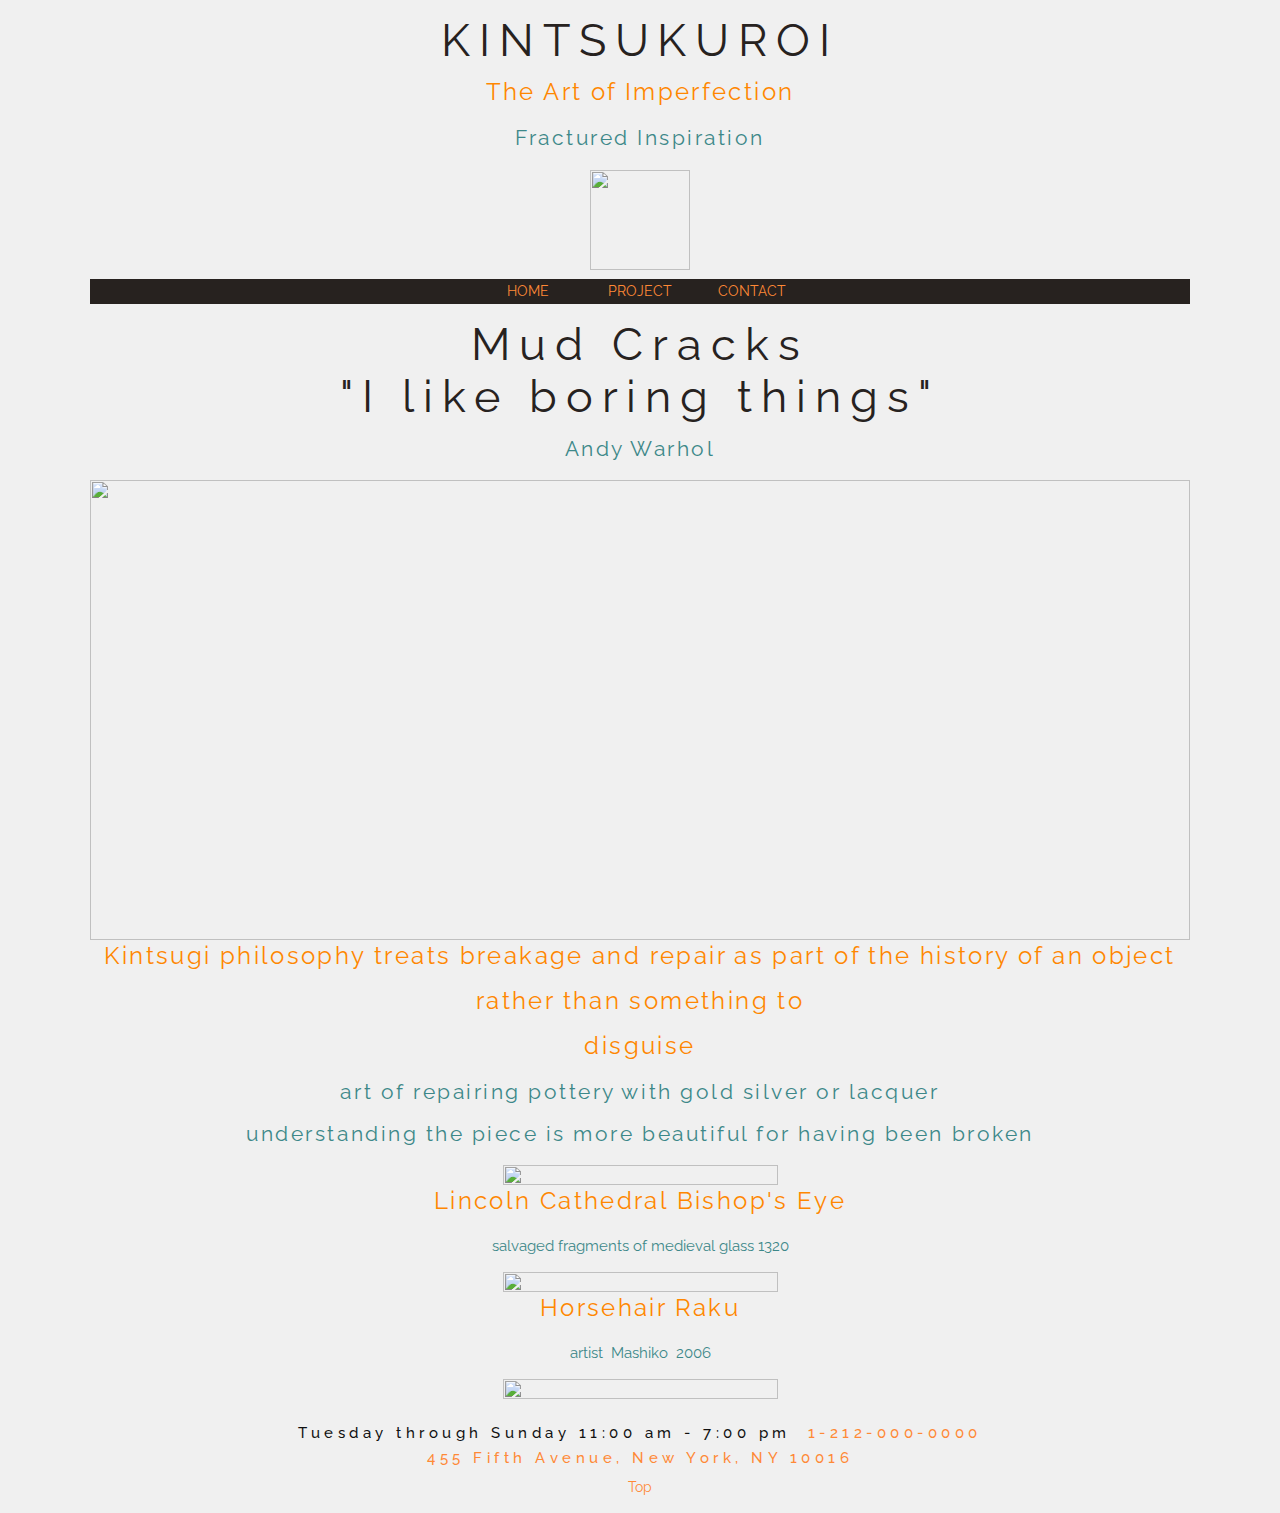
==== index.html @ 5bae7f8b "space" ====
<!DOCTYPE html>
<html>
<html lang="en">
	
<head>
	<meta charset ="UTF-8">
    <title>index.html</title>
    <link href="mh5style.css" rel="stylesheet">
     <link href="https://fonts.googleapis.com/css?family=Raleway:600,100,200,400,800" rel='stylesheet' type='text/css'> 
 </head>
 
<!-----body----->
<body>
	<meta name="viewport" content="width=device-width, initial-scale=1.0">
<div align="center-align content"> 	
<div class="container">
<div align="center">
	
	<header>
		<h1>KINTSUKUROI</h1>
		<h2>The Art of Imperfection</h2>
        <h3>Fractured Inspiration</h3>
	</header>
	
<div class="logo">
      <img src="https://upload.wikimedia.org/wikipedia/commons/b/b1/EnsoZen.png" style="width:100px;height:100px;border:none;"/>
</div>

<div id="navbar">
     <ul id="list">
        <li><a href="index.html">HOME</li></a></li>
		<li><a href="m5project.html">PROJECT</a></li>
		<li><a href="m5map.html">CONTACT</a></li>
     </ul>
</div>
		                   
       	<h1>Mud Cracks</h1>
		<h1>"I like boring things"</h1>
		<h3>Andy Warhol</h3>
	<img src="https://upload.wikimedia.org/wikipedia/commons/2/2c/Desiccation-cracks_hg.jpg" style="width:100%;height:460px;border:none;"> 
	
<div align="center">	
		<h2>Kintsugi philosophy treats
		breakage and repair as
		part of the history of an object
		</h2>
		<h2>rather than something to</h2> 
		<h2>disguise</h2>

		<h3>art of repairing pottery with gold silver or lacquer<h3>
		<h3>understanding the piece is more beautiful for having been broken</h3>
				
	<img src="https://upload.wikimedia.org/wikipedia/commons/5/57/Black_Raku_Teabowl_%27Shorei%27_%28Aged_Pine%29_with_Crane_Design_LACMA_M.2007.7.2_%282_of_5%29.jpg" style="width:50%;height:20%;border:none;"/>
	
	<h2>Lincoln Cathedral Bishop's Eye</h2>
	<h4>salvaged fragments of medieval glass 1320</h4>

	<img src="https://upload.wikimedia.org/wikipedia/commons/7/74/Lincoln_Cathedral_Bishops_Eye.jpg"style="width:50%;height:05%;border:none;">
	
	<h2>Horsehair Raku</h2>
	<h4>artist&nbsp; Mashiko &nbsp;2006</h4>
    <img src="https://upload.wikimedia.org/wikipedia/commons/2/27/Horsehair_Vase_Judge%27s_Special_Award_Mashiko_2006_Swanica_Ligtenberg.jpg" style="width:50%;height:80%;border:none;">

 <!-----footer-----> 
 
<div class="footer">
            <p>Tuesday through Sunday 11:00 am - 7:00 pm &nbsp;<a href="tel:1-212-000-0000">1-212-000-0000</a>
</div> 

<div>
    <p><a href="m5map.html">455 Fifth Avenue, New York, NY 10016</a></p>
</div> 
	
<div align="center">			
            <a href="#top"<h4>Top<h4></a>
</div>

<!-----end body----->
</body>
         
</html>
---- mh5style.css ----
.container{
	width:92%;
	padding:0 2%;
	max-width:1100px;
	margin:0 auto;
	position:relative;
}

body {
	font-size:1em;
	font-size: 14px;
	line-height: 1.5em;
    font-family: Raleway, sans-serif;
    text-align: center;
    color:#472727;
   	background-color: #f0f0f0;
	}

.body_wrapper:after, .clearfix:after{
	content:'';
	clear:both;
	display:block;
	}

.main { 
	position: relative;
	align-content: center
	
} 
#main_nav{
	height:100%;
	position:relative;
	/*---float:right;---*/
	width:70%;
	}

a   {
	text-decoration: none;
    color:#FF8936;
	list-style: none;
	text-align: center;
	}
	
/*---.nav ul li a {
	background-color:  #95a5a6;
	text-decoration: none;
	list-style: none;---*/
	
.nav {
	list-style: none;
    position:relative;
	display: inline-block;
	text-decoration: none;
	text-align: center;
    right: 400px;
	color: #27221F;
	
}
active {
	background-color: #E69B3A;
	}

li {
	display: block;
	text-align: center;
	list-style-type: none;
	}

li a:hover:not(.active) {
	color: #86c8c9;
	}
	


ul{
	text-align: center;
	vertical-align: central;
    list-style-type: none;
    position: relative;
	padding: 2px 0 1.5px 0;
	margin: 0px auto;	
	background-color: #27221F;
	}

.logo {
   position: relative;
   padding-bottom: 3px;
   padding-top: 1px;
	}


/*-----	.html{
	font-size:100%;
	}-----*/

h1 {
	text-align: center;
    font-size:3.2em;
    font-family: Raleway, sans-serif;
    font-weight:normal;
    color:	#27221F;
    letter-spacing: .2em;
    margin-bottom: .7em;
	}
    
h2 {
	text-align: center;
    font-size:1.7em;
	margin: 0 0 1em 0;
    font-family:Raleway, sans-serif;
    font-weight:400;
    letter-spacing: .1em;
    color:#ff8700;
	}

h3 {
	text-align: center;
    font-size:1.5em;
	margin: 0 0 1em 0;
    font-family: Raleway, sans-serif;
    font-weight: 400;
    letter-spacing: .12em;
    color:#3d8889;
    /*--line-height: 70%;--*/
	}

h4{
	text-align: center;
	font-size:1.1em;
	margin: 0 0 1em 0;
	font-family: Raleway, sans-serif;
	font-weight:normal;
	color:	#3d8889;
	}

h5{
	text-align: center;
	font-size:0.5em;
	margin: 0 0 1em 0;
	font-weight:normal;
	}
	
a:hover{
	color: #ff8700;
	text-decoration: none;
	position: relative
	}

#list li {
	display: inline-block;
    width: 108px;
    height: 20px;
    /*-----text-align:center;
    vertical-align: central;
    padding-top:6px;-----*/
	}    

img {
	border: solid 2px;
	color: white;
	padding-bottom: 18% 10 20% 10;
	}

.footer {
	position: relative;
    display: inline-block;
    color: #27221F;
    margin-top: 2%;
	font-size: .85em;
	}

.map  {
   margin: 40px auto 15px auto;
	}

p   {
	margin: 0 0 .75em 0;
    font-size:15px;
    font-family: Raleway, sans-serif;
    font-weight:500;
    letter-spacing: .3em;
    color:#101010;
    line-height: 90%;
    text-align:center;
	}
    
table {
	margin:auto;
	}

td {
	text-align:left;
	}
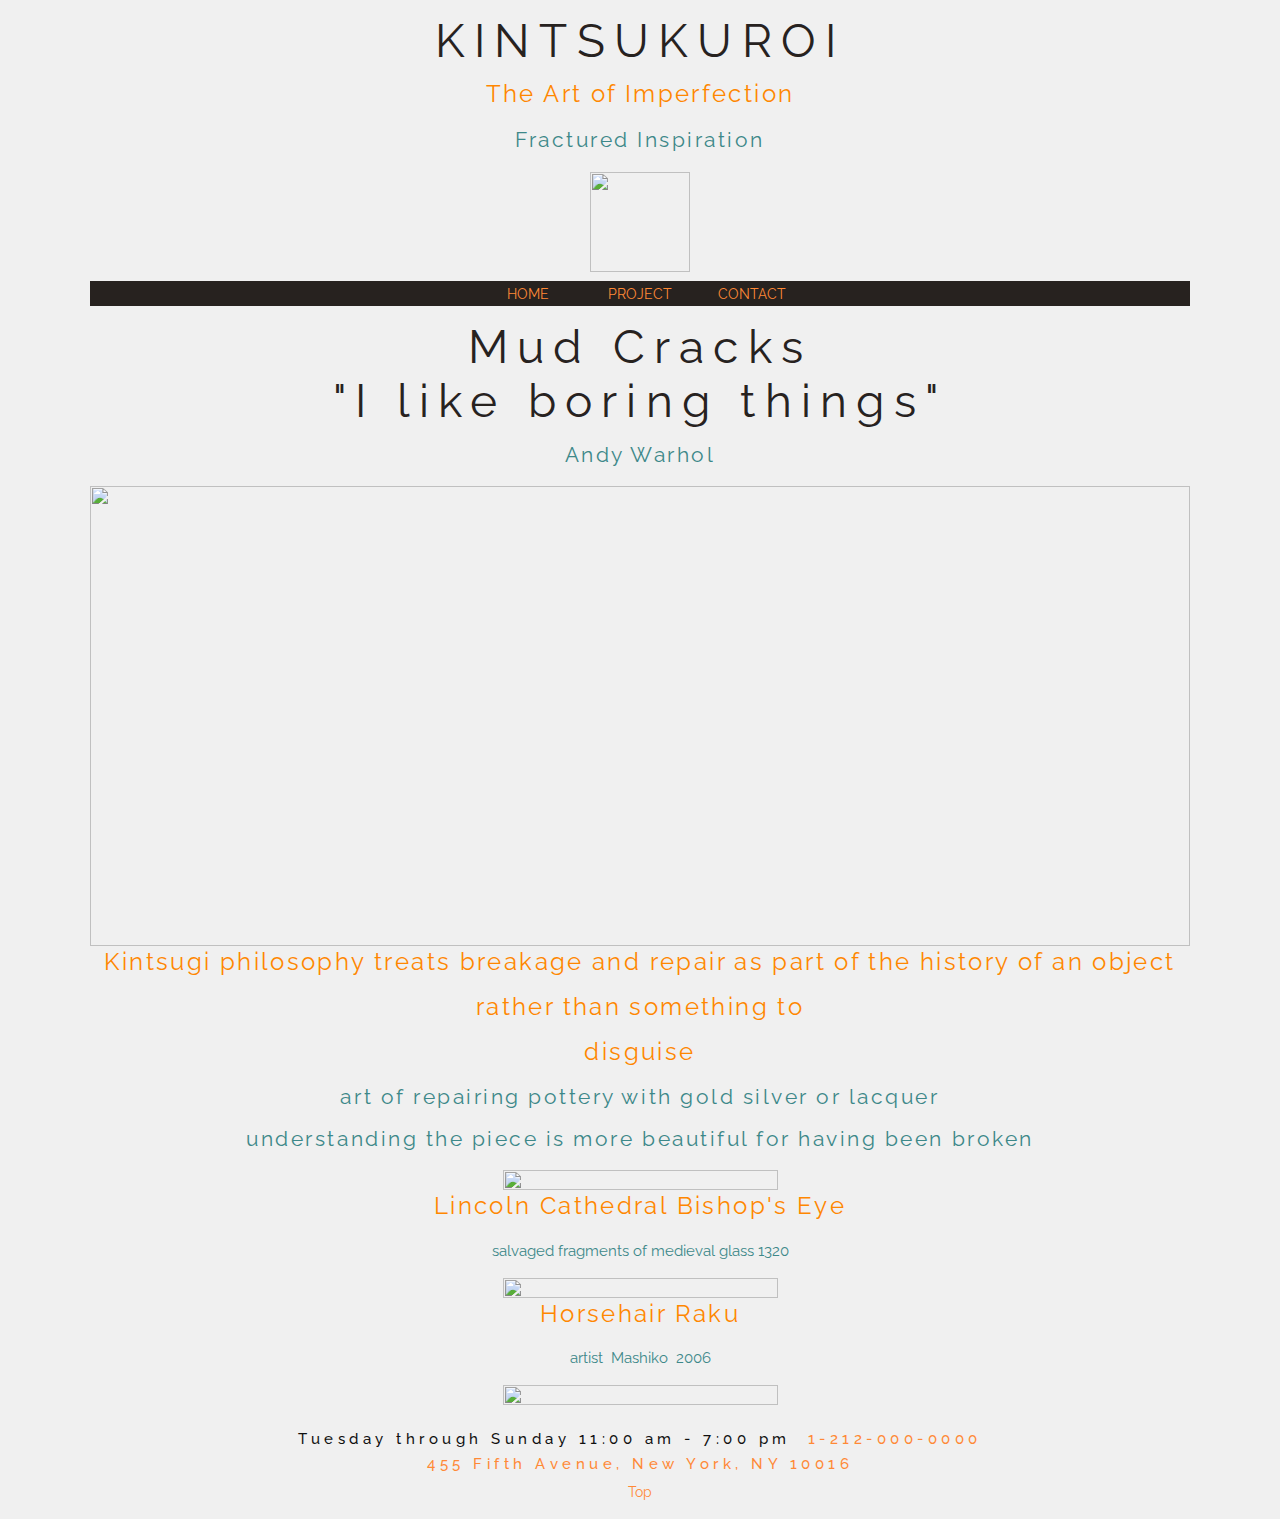
==== commit ac919ff8: "revise" ====
--- a/index.html
+++ b/index.html
@@ -50,7 +50,7 @@
 		<h3>art of repairing pottery with gold silver or lacquer<h3>
 		<h3>understanding the piece is more beautiful for having been broken</h3>
 				
-	<img src="https://upload.wikimedia.org/wikipedia/commons/5/57/Black_Raku_Teabowl_%27Shorei%27_%28Aged_Pine%29_with_Crane_Design_LACMA_M.2007.7.2_%282_of_5%29.jpg" style="width:50%;height:20%;border:none;"/>
+	<img src="https://upload.wikimedia.org/wikipedia/commons/5/57/Black_Raku_Teabowl_%27Shorei%27_%28Aged_Pine%29_with_Crane_Design_LACMA_M.2007.7.2_%282_of_5%29.jpg" style="width:50%;height:05%;border:none;"/>
 	
 	<h2>Lincoln Cathedral Bishop's Eye</h2>
 	<h4>salvaged fragments of medieval glass 1320</h4>
@@ -77,5 +77,4 @@
 
 <!-----end body----->
 </body>
-         
 </html>--- a/mh5style.css
+++ b/mh5style.css
@@ -66,18 +66,16 @@
 	list-style-type: none;
 	}
 
-li a:hover:not(.active) {
+a:hover:not(.active) {
 	color: #86c8c9;
 	}
-	
-
 
 ul{
 	text-align: center;
 	vertical-align: central;
     list-style-type: none;
     position: relative;
-	padding: 2px 0 1.5px 0;
+	padding: 2.7px 0 1.65px 0;
 	margin: 0px auto;	
 	background-color: #27221F;
 	}
@@ -95,7 +93,7 @@
 
 h1 {
 	text-align: center;
-    font-size:3.2em;
+    font-size:3.3em;
     font-family: Raleway, sans-serif;
     font-weight:normal;
     color:	#27221F;
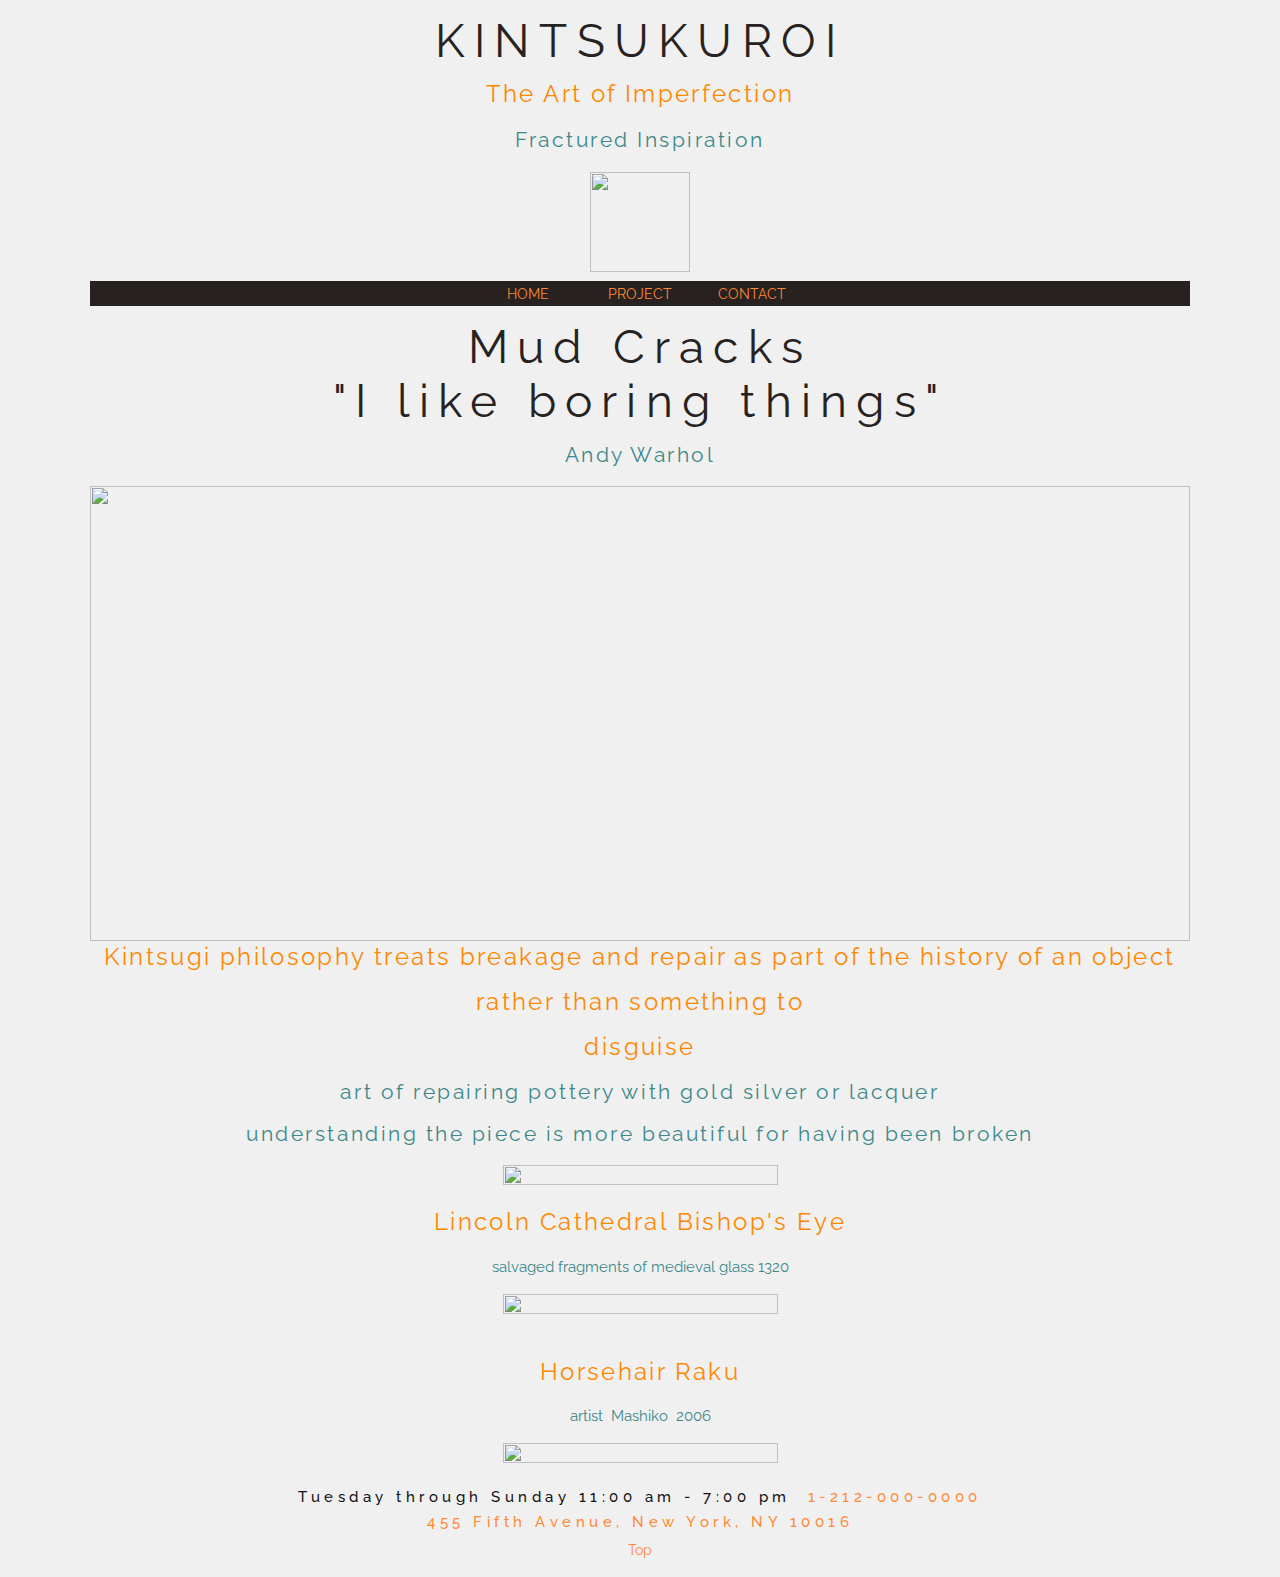
==== commit e30ebb43: "sp" ====
--- a/index.html
+++ b/index.html
@@ -37,7 +37,7 @@
        	<h1>Mud Cracks</h1>
 		<h1>"I like boring things"</h1>
 		<h3>Andy Warhol</h3>
-	<img src="https://upload.wikimedia.org/wikipedia/commons/2/2c/Desiccation-cracks_hg.jpg" style="width:100%;height:460px;border:none;"> 
+	<img src="https://upload.wikimedia.org/wikipedia/commons/2/2c/Desiccation-cracks_hg.jpg" style="width:100%;height:455px;border:none;"> 
 	
 <div align="center">	
 		<h2>Kintsugi philosophy treats
@@ -50,14 +50,14 @@
 		<h3>art of repairing pottery with gold silver or lacquer<h3>
 		<h3>understanding the piece is more beautiful for having been broken</h3>
 				
-	<img src="https://upload.wikimedia.org/wikipedia/commons/5/57/Black_Raku_Teabowl_%27Shorei%27_%28Aged_Pine%29_with_Crane_Design_LACMA_M.2007.7.2_%282_of_5%29.jpg" style="width:50%;height:05%;border:none;"/>
+	<img src="https://upload.wikimedia.org/wikipedia/commons/5/57/Black_Raku_Teabowl_%27Shorei%27_%28Aged_Pine%29_with_Crane_Design_LACMA_M.2007.7.2_%282_of_5%29.jpg" style="width:50%;height:02%;border:none;"/>
 	
-	<h2>Lincoln Cathedral Bishop's Eye</h2>
+	<h2><br>Lincoln Cathedral Bishop's Eye</h2>
 	<h4>salvaged fragments of medieval glass 1320</h4>
 
 	<img src="https://upload.wikimedia.org/wikipedia/commons/7/74/Lincoln_Cathedral_Bishops_Eye.jpg"style="width:50%;height:05%;border:none;">
 	
-	<h2>Horsehair Raku</h2>
+	<h2><br><br>Horsehair Raku</h2>
 	<h4>artist&nbsp; Mashiko &nbsp;2006</h4>
     <img src="https://upload.wikimedia.org/wikipedia/commons/2/27/Horsehair_Vase_Judge%27s_Special_Award_Mashiko_2006_Swanica_Ligtenberg.jpg" style="width:50%;height:80%;border:none;">
 
--- a/mh5style.css
+++ b/mh5style.css
@@ -164,7 +164,7 @@
     display: inline-block;
     color: #27221F;
     margin-top: 2%;
-	font-size: .85em;
+	font-size: .84em;
 	}
 
 .map  {
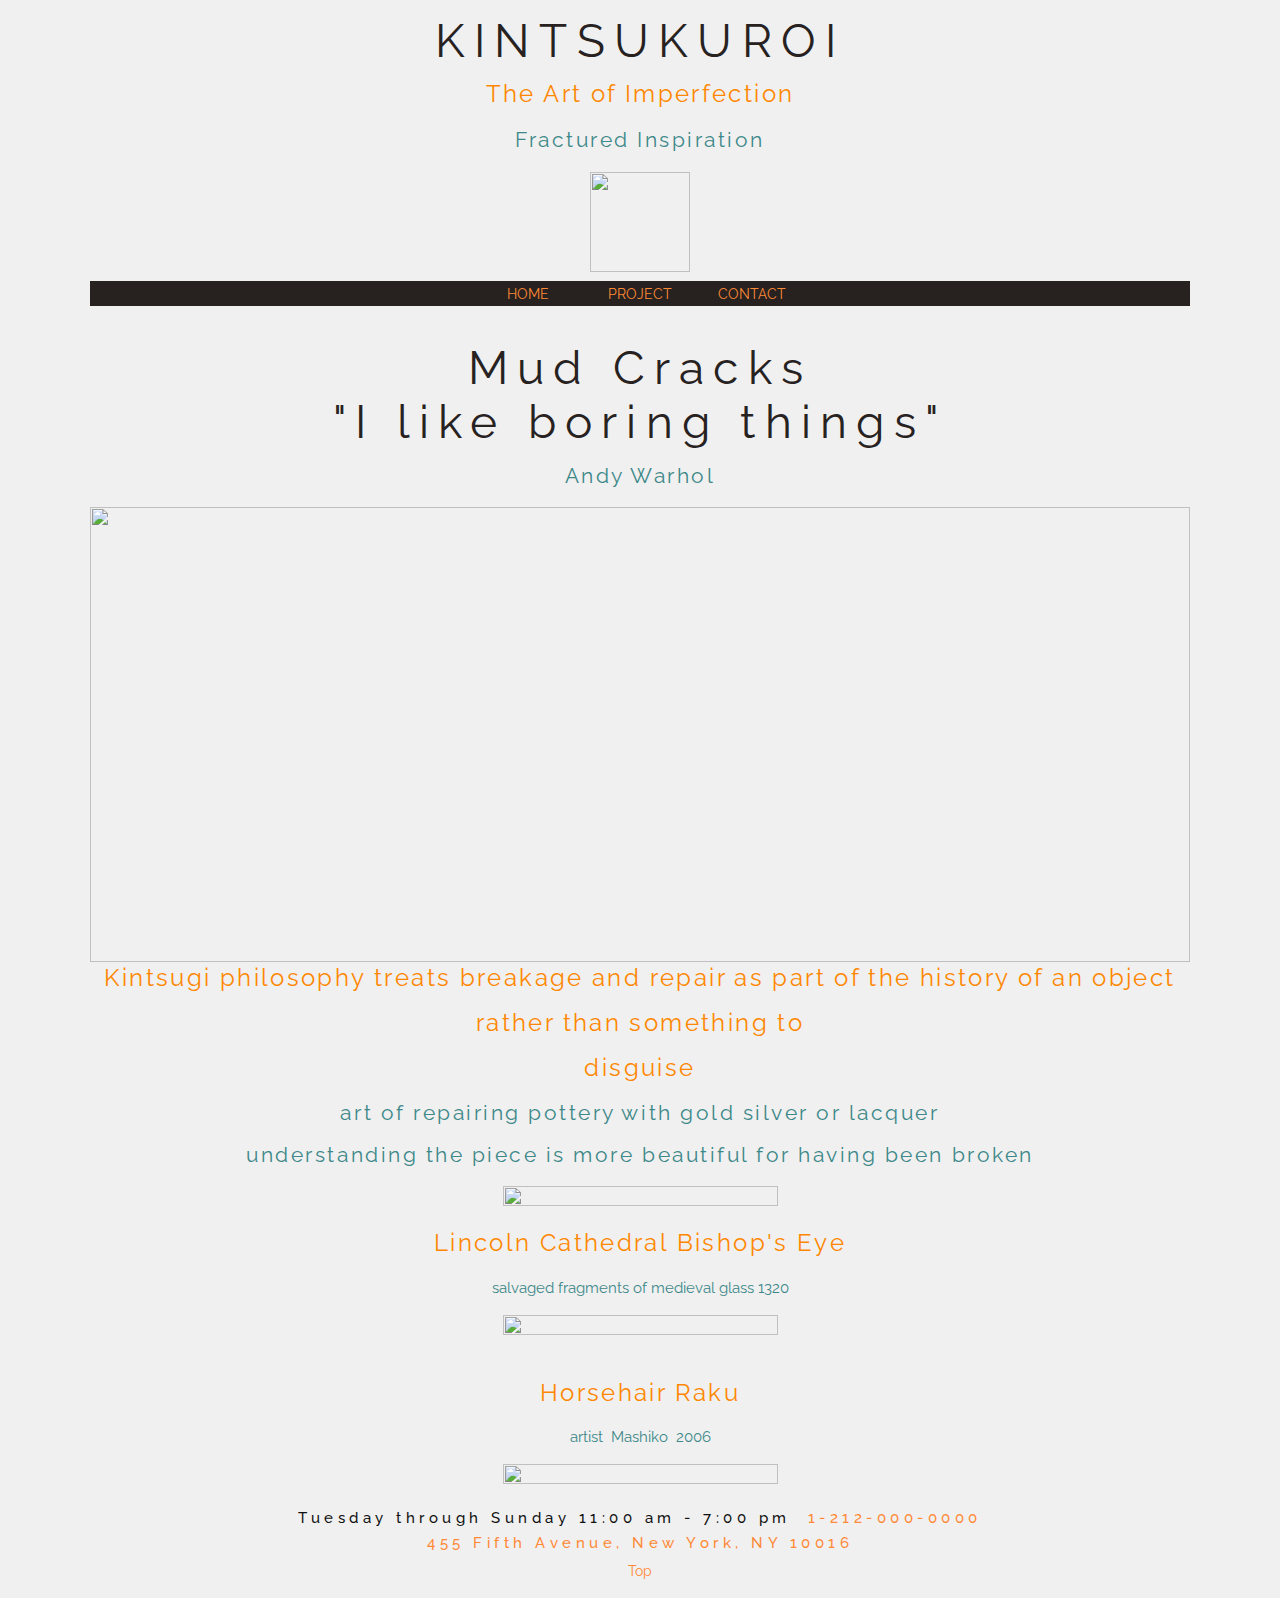
==== commit 39f26ee8: "sp" ====
--- a/index.html
+++ b/index.html
@@ -34,7 +34,7 @@
      </ul>
 </div>
 		                   
-       	<h1>Mud Cracks</h1>
+       	<h1><br>Mud Cracks</h1>
 		<h1>"I like boring things"</h1>
 		<h3>Andy Warhol</h3>
 	<img src="https://upload.wikimedia.org/wikipedia/commons/2/2c/Desiccation-cracks_hg.jpg" style="width:100%;height:455px;border:none;"> 
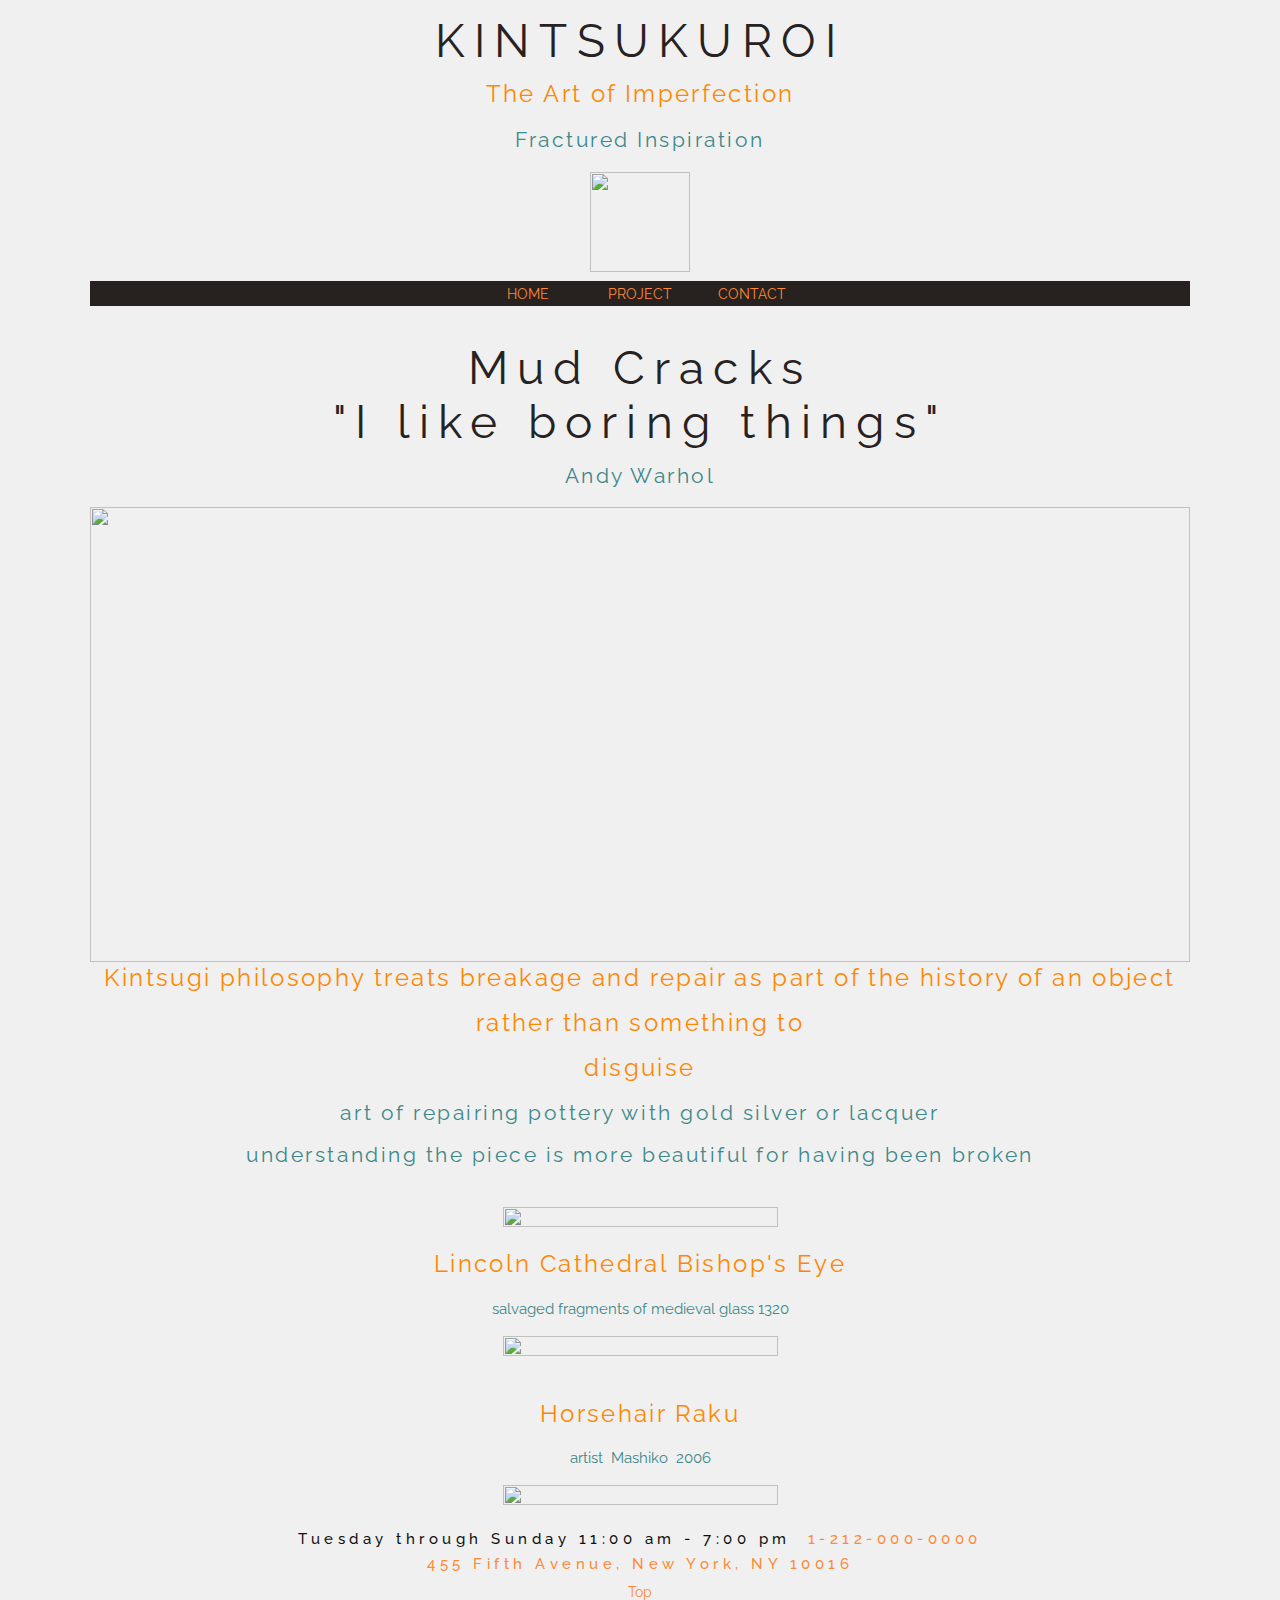
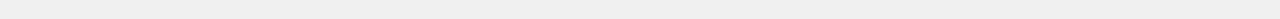
==== commit 49fe4956: "sp" ====
--- a/index.html
+++ b/index.html
@@ -48,7 +48,7 @@
 		<h2>disguise</h2>
 
 		<h3>art of repairing pottery with gold silver or lacquer<h3>
-		<h3>understanding the piece is more beautiful for having been broken</h3>
+		<h3>understanding the piece is more beautiful for having been broken</h3><br>
 				
 	<img src="https://upload.wikimedia.org/wikipedia/commons/5/57/Black_Raku_Teabowl_%27Shorei%27_%28Aged_Pine%29_with_Crane_Design_LACMA_M.2007.7.2_%282_of_5%29.jpg" style="width:50%;height:02%;border:none;"/>
 	
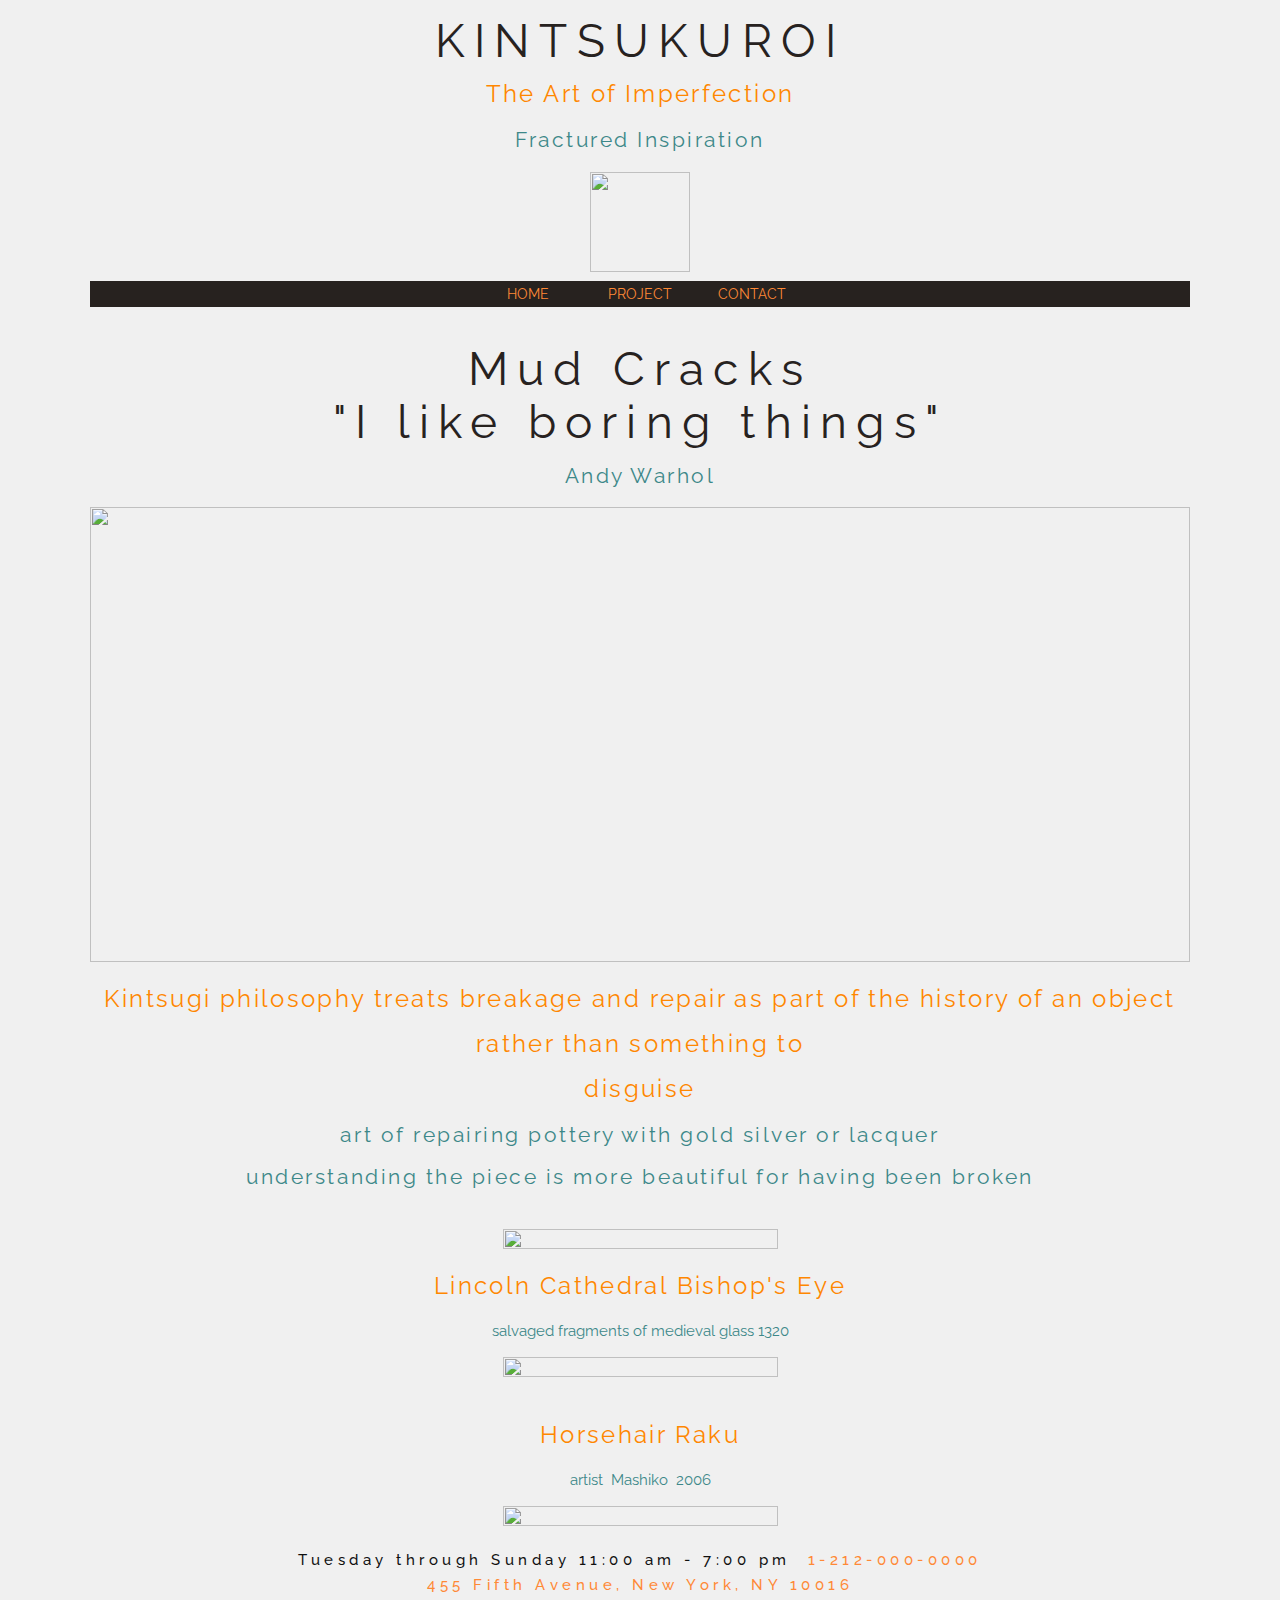
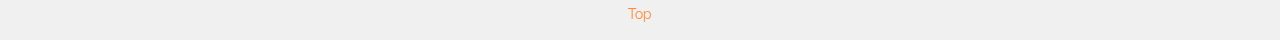
==== commit f06ac09f: "sp" ====
--- a/index.html
+++ b/index.html
@@ -40,7 +40,7 @@
 	<img src="https://upload.wikimedia.org/wikipedia/commons/2/2c/Desiccation-cracks_hg.jpg" style="width:100%;height:455px;border:none;"> 
 	
 <div align="center">	
-		<h2>Kintsugi philosophy treats
+		<br><h2>Kintsugi philosophy treats
 		breakage and repair as
 		part of the history of an object
 		</h2>
--- a/mh5style.css
+++ b/mh5style.css
@@ -52,7 +52,7 @@
 	display: inline-block;
 	text-decoration: none;
 	text-align: center;
-    right: 400px;
+    right: 450px;
 	color: #27221F;
 	
 }
@@ -75,7 +75,7 @@
 	vertical-align: central;
     list-style-type: none;
     position: relative;
-	padding: 2.7px 0 1.65px 0;
+	padding: 2.8px 0 1.85px 0;
 	margin: 0px auto;	
 	background-color: #27221F;
 	}
